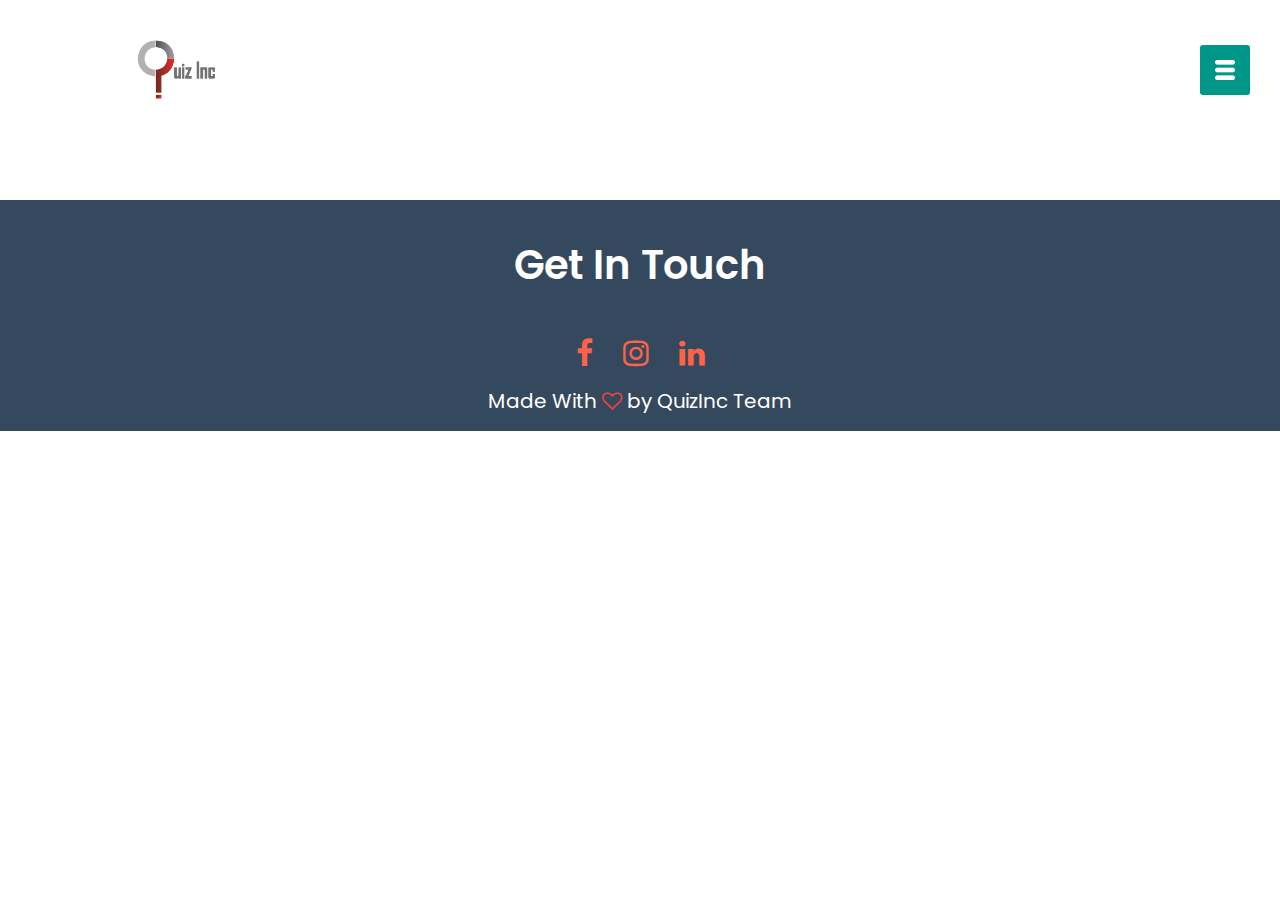
==== audition.html @ 4f5c73e5 "Initial" ====
<!DOCTYPE html>
<html lang="en">

<head>
    <meta name="viewport" content="width=device-width, initial-scale=1.0">
    <title>Audition Form</title>
    <link rel="stylesheet" href="audition.css">
    <link rel="stylesheet" href="style.css">
    <link rel="preconnect" href="https://fonts.googleapis.com">
<link rel="preconnect" href="https://fonts.gstatic.com" crossorigin>
<link href="https://fonts.googleapis.com/css2?family=Poppins:wght@100;200;300;400;600;700&display=swap" rel="stylesheet">
    <link rel="stylesheet" href="https://stackpath.bootstrapcdn.com/font-awesome/4.7.0/css/font-awesome.min.css">
</head>

<body>

    <div class="mainBox">

    <section id="banner-audition">
        <img src="images/logo.png" class="logo">
    </section>


    <div id="sideNav">
        <nav>
            <ul>
                <li><a href="./index.html">Home</a></li>
                <li><a href="./audition.html">Audition Form</a></li>
                <li><a href="https://quizinc-nit-dgp.onrender.com/">Main Website</a></li>            
            </ul>
        </nav>
    </div>
    <!-- side nav which will hide and show -->

    <div id="menuBtn" onclick="toggle()">
        <img src="images/menu.png" id="menu">
    </div>

     
      <!-- contact us  -->
       <section class="location">
        <div data-customgform="clrrfm08y00exwnittgnl98a7"></div>
        <script async src="https://cdn.customgform.com/cgf.js"></script>
       </section>
    
    <!-- Footer -->
    <section class="footer">
        <h4>Get In Touch</h4>
        <div class="icons">
            <a href="https://www.facebook.com/search/top?q=quizinc"><i class="fa fa-facebook"></i></a>
            <a href="https://www.instagram.com/quizincnitdgp/"><i class="fa fa-instagram"></i></a>
            <a href="https://www.linkedin.com/company/quizinc/"><i class="fa fa-linkedin"></i></a>
        </div>
        <p>Made With  <i class="fa fa-heart-o"></i> by QuizInc Team</p>
    </section>

</div>





    <!-- java script for sidebar hide and show -->
     <!-- js script to hide and show sidebar -->
     <script>
        var menuBtn = document.getElementById("menuBtn");
        var sideNav = document.getElementById("sideNav");
        var menu = document.getElementById("menu");
        sideNav.style.right = "-250px";

        function toggle() {
            if (sideNav.style.right == "-250px") {
                sideNav.style.right = "0";
                menu.src = "images/close.png";
            }
            else {
                sideNav.style.right = "-250px"
                menu.src = "images/menu.png";
            }
        }
    </script>
</body>

</html>
---- audition.css ----
*{
    margin: 0;
    padding: 0;
    font-family: 'Poppins', sans-serif;
    box-sizing: border-box;
}




/* footer css */
.footer{
    width: 100%;
    text-align: center;
    padding: 15px 0;
    /* background: grey; */
    background: #34495e;
}
.footer h4{
    font-size: 40px;
    margin-bottom: 25px;
    margin-top: 20px;
    font-weight: 600;
    color: white;
}
.icons .fa{
 color: tomato;
 margin: 0 13px;
 cursor: pointer;
 padding: 18px 0;
 font-size: 30px;
}
.footer p{
    font-size: 20px;
    color: white;
}
.fa-heart-o{
    color: #f44336;
}




/* Css for about us page */
.bottom-text-box{
    width: 90%;
    color: white;
    position: absolute;
    top: 80%;
    left: 50%;
    transform: translate(-50% , -50%);
    text-align: center;
}
.bottom-text-box h1{
    font-size: 60px;
}
  
.about-us{
    width: 80%;
    margin: auto;
    padding-top: 80px;
    padding-bottom: 50px;
}
.about-col{
    flex-basis: 48%;
    padding: 30px 2px;
}
.about-col img{
    width: 100%;
}
.about-col h1{
    padding-top: 0;
}
.about-col p{
    padding: 15px 0 25px;
}
.red-btn{
    border: 1px solid #f44336;
    background: transparent;
    color: #f44336;
}
.red-btn:hover{
    color: #fff;
}

@media(max-width:700px){
    .bottom-text-box h1{
        font-size: 20px;
    }
}

/* .mainBox{
    background: #34495e;
} */

/* css for contact us page */
.location{
    width: 100%;
    margin: auto;
    padding-top: 150px;
    padding-bottom: 50px;
}
.location iframe{
    width: 100%;
}




/* .location{
    width: 50%;
    margin: auto;
    position: relative;
    top: 150px;
    padding-top: 20px;
    border-radius: 10px;
    padding-bottom: 50px;
    padding-left: 20px;
    padding-right: 20px;
    background: black;
    margin-bottom: 200px;
}
.location iframe{
    width: 100%;
}

@media(max-width:700px){
    .location{
        width: 100%;
    }
    .location iframe{
        height: 2700px;
        padding-left: 0px;
        padding-right: 0px;
    }     
} */
---- style.css ----
*{
    margin: 0;
    padding: 0;
    font-family: 'Poppins',sans-serif;
}
#banner{
    background:linear-gradient(rgba(4,9,30,0.7),rgba(4,9,30,0.7)), url(images/about2.jpg);
    background-position: center;
    background-size: cover;
    height: 100vh;
}
.logo{
    width: 100px;
    position: absolute;
    top: 4%;
    left: 10%;
}
.banner-text{
    text-align: center;
    color: #fff;
    padding-top: 180px;
}
.banner-text h1{
    font-size: 110px;
    font-family: 'Kaushan Script' ,sans-serif;
}
.banner-text p{
    font-size: 20px;
    font-style: italic;
    color: #009688;
    font-weight: 600;
}
.banner-btn{
    margin: 70px auto 0;
}
.banner-btn a{
    text-decoration: none;
    color: #fff;
    display: inline-block;
    margin: 0 10px;
    width: 150px;
    padding: 12px 0;
    border: 0.5px solid #fff;
    position: relative;
    z-index: 1;
    transition: color 0.5s;
}
.banner-btn a span{
    width: 0;
    height: 100%;
    position: absolute;
    top: 0;
    left: 0;
    background: #009688;
    z-index: -1;
    transition: 0.5s;
}
.banner-btn a:hover span{
   width: 100%;
}
.banner-btn a:hover{
    color: #fff;
    font-weight: 600;
}
/* sidebar css */
#sideNav{
    width: 250px;
    height: 100vh;
    position: fixed;
    right: -250px;
    top: 0;
    background: #009688;
    z-index: 2;
    transition: 0.5s;
    padding-top: 25px;
}
nav ul li{
    list-style: none;
    margin: 50px 20px;
}
nav ul li a{
    text-decoration: none;
    color: #fff;
    font-weight: 600;
    padding: 10px;
}

nav ul li a:hover{
    color: #444;
}


#menuBtn{
    width: 50px;
    height: 50px;
    background: #009688;
    text-align: center;
    position: fixed;
    right: 30px;
    top: 5%;
    border-radius: 3px;
    z-index: 3;
    cursor: pointer;
}
#menuBtn img{
    width: 20px;
    margin-top: 15px;
}
@media screen and (max-width:770px){
    .banner-text h1{
        font-size: 44px;
    }
    .banner-btn a{
        display: block;
        margin: 20px auto;
    }
}




/* feature section */
#feature{
    width: 100%;
    padding: 70px 0;
}
.title-text{
    text-align: center;
    padding-bottom: 70px;
}

.title-text h1{
    font-size: 50px;
    color: #009688;
    position: relative;
}
.title-text h1:after{
    content: '';
    background: #444;
    width: 100px;
    height: 5px;
    border: 5px;
    border-radius: 10px;
    position: absolute;
    bottom: -10px;
    left: 50%;
    transform: translateX(-50%);
  }

.feature-box{
    width: 80%;
    margin: auto;
    display: flex;
    flex-wrap: wrap;
    align-items: center;
    text-align: center;
}
.features{
    flex-basis: 50%;
}
.features-img{
    flex-basis: 50%;
    margin: auto;
}
.features-img img{
    width: 80%;
    border-radius: 10px;
}
.features h1{
    text-align: left;
    margin-bottom: 10px;
    font-weight: 600;
    /* color: #009688; */
    color: #009688;

}
.features-desc{
    display: flex;
    align-items: center;
    margin-bottom: 40px;
}

.feature-text p{
   padding: 0 20px;
   text-align: initial;
   font-weight: 550;
   color: #444;
}
@media screen and (max-width:770px){
    .title-text h1{
        font-size: 35px
    }
    .features{
        flex-basis: 100%;
    }
    .features-img{
        flex-basis: 100%;
    }
    .features-img img{
        width: 100%;
    }
}



/* footer section */
#footer{
    padding: 20px 0 10px;
    background: #efefef;
    position: relative;
}
.footer-row{
    width: 80%;
    margin: 0 auto;
    display: flex;
    justify-content: space-between;
    flex-wrap: wrap;
}
.footer-left,.footer-right{
    flex-basis: 45%;
    padding: 10px;
    margin-bottom: 20px;
}
.footer-right{
    text-align: right;
}
.footer-rpw h1{
    margin: 10px 0;
}
.footer-row p{
    line-height: 35px;
}
.footer-left .fa,.footer-right .fa{
    color: #009688;
    font-size: 20px;
    margin: 10px;
}
.footer-img{
    max-width: 370px;
    opacity: 0.1;
    position: absolute;
    left: 50%;
    top: 35%;
    transform: translate(-50% ,-50%);
}
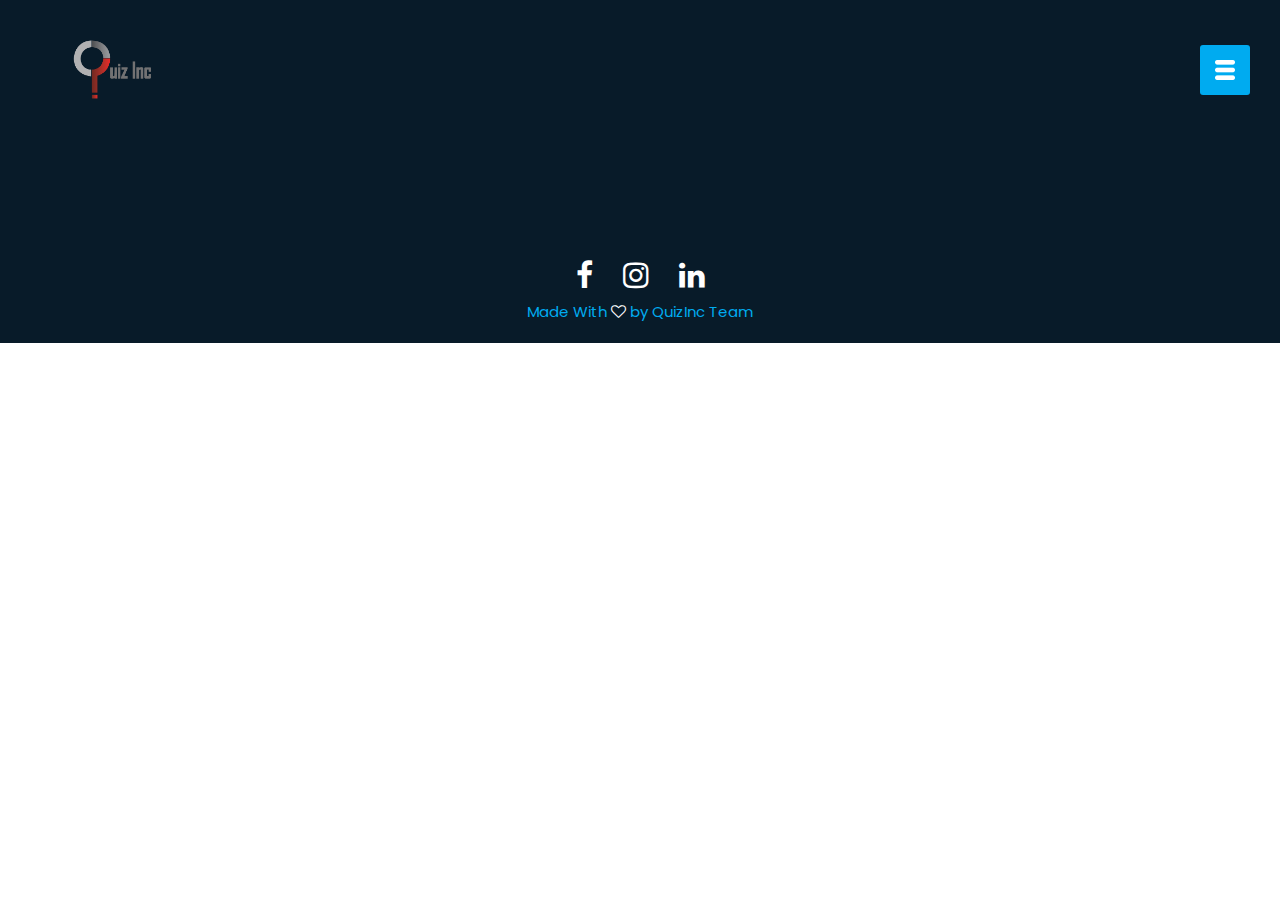
==== commit e6da5239: "Ui updated" ====
--- a/audition.html
+++ b/audition.html
@@ -39,13 +39,12 @@
      
       <!-- contact us  -->
        <section class="location">
-        <div data-customgform="clrrfm08y00exwnittgnl98a7"></div>
+        <div data-customgform="clrxbesbt00i4wnitu9mjlwdg"></div>
         <script async src="https://cdn.customgform.com/cgf.js"></script>
        </section>
     
     <!-- Footer -->
     <section class="footer">
-        <h4>Get In Touch</h4>
         <div class="icons">
             <a href="https://www.facebook.com/search/top?q=quizinc"><i class="fa fa-facebook"></i></a>
             <a href="https://www.instagram.com/quizincnitdgp/"><i class="fa fa-instagram"></i></a>
@@ -72,10 +71,12 @@
             if (sideNav.style.right == "-250px") {
                 sideNav.style.right = "0";
                 menu.src = "images/close.png";
+                menuBtn.style.background = "transparent";
             }
             else {
                 sideNav.style.right = "-250px"
                 menu.src = "images/menu.png";
+                menuBtn.style.background = "#00abf0";
             }
         }
     </script>
--- a/audition.css
+++ b/audition.css
@@ -5,6 +5,9 @@
     box-sizing: border-box;
 }
 
+.mainBox{
+    background: #081b29;
+}
 
 
 
@@ -12,86 +15,31 @@
 .footer{
     width: 100%;
     text-align: center;
-    padding: 15px 0;
-    /* background: grey; */
-    background: #34495e;
+    padding: 10px 0;
+    background: #081b29;
+    padding-bottom: 20px;
 }
 .footer h4{
-    font-size: 40px;
+    font-size: 30px;
     margin-bottom: 25px;
     margin-top: 20px;
     font-weight: 600;
-    color: white;
+    color: #00abf0;
 }
 .icons .fa{
- color: tomato;
+ color: #fff;
  margin: 0 13px;
  cursor: pointer;
- padding: 18px 0;
+ padding: 10px 0;
  font-size: 30px;
 }
 .footer p{
-    font-size: 20px;
-    color: white;
+    font-size: 15px;
+    color: #00abf0;
 }
 .fa-heart-o{
-    color: #f44336;
-}
-
-
-
-
-/* Css for about us page */
-.bottom-text-box{
-    width: 90%;
-    color: white;
-    position: absolute;
-    top: 80%;
-    left: 50%;
-    transform: translate(-50% , -50%);
-    text-align: center;
-}
-.bottom-text-box h1{
-    font-size: 60px;
-}
-  
-.about-us{
-    width: 80%;
-    margin: auto;
-    padding-top: 80px;
-    padding-bottom: 50px;
-}
-.about-col{
-    flex-basis: 48%;
-    padding: 30px 2px;
-}
-.about-col img{
-    width: 100%;
-}
-.about-col h1{
-    padding-top: 0;
-}
-.about-col p{
-    padding: 15px 0 25px;
-}
-.red-btn{
-    border: 1px solid #f44336;
-    background: transparent;
-    color: #f44336;
-}
-.red-btn:hover{
     color: #fff;
 }
-
-@media(max-width:700px){
-    .bottom-text-box h1{
-        font-size: 20px;
-    }
-}
-
-/* .mainBox{
-    background: #34495e;
-} */
 
 /* css for contact us page */
 .location{
@@ -99,6 +47,7 @@
     margin: auto;
     padding-top: 150px;
     padding-bottom: 50px;
+    margin-bottom: 40px;
 }
 .location iframe{
     width: 100%;
@@ -107,32 +56,3 @@
 
 
 
-/* .location{
-    width: 50%;
-    margin: auto;
-    position: relative;
-    top: 150px;
-    padding-top: 20px;
-    border-radius: 10px;
-    padding-bottom: 50px;
-    padding-left: 20px;
-    padding-right: 20px;
-    background: black;
-    margin-bottom: 200px;
-}
-.location iframe{
-    width: 100%;
-}
-
-@media(max-width:700px){
-    .location{
-        width: 100%;
-    }
-    .location iframe{
-        height: 2700px;
-        padding-left: 0px;
-        padding-right: 0px;
-    }     
-} */
-
-
--- a/style.css
+++ b/style.css
@@ -1,19 +1,29 @@
+@import url('https://fonts.googleapis.com/css2?family=Poppins:wght@300;400;500;600;700;800;900&display=swap');
+
 *{
     margin: 0;
     padding: 0;
     font-family: 'Poppins',sans-serif;
 }
 #banner{
-    background:linear-gradient(rgba(4,9,30,0.7),rgba(4,9,30,0.7)), url(images/about2.jpg);
-    background-position: center;
-    background-size: cover;
     height: 100vh;
-}
+    background: #081b29;
+}
+.circle{
+    position: absolute;
+    top: 0;
+    left: 0;
+    width: 100%;
+    height: 100%;
+    background: #017143;
+    clip-path: circle(600px at right 800px);
+}
+
 .logo{
     width: 100px;
     position: absolute;
     top: 4%;
-    left: 10%;
+    left: 5%;
 }
 .banner-text{
     text-align: center;
@@ -21,26 +31,28 @@
     padding-top: 180px;
 }
 .banner-text h1{
-    font-size: 110px;
+    font-size: 140px;
     font-family: 'Kaushan Script' ,sans-serif;
 }
 .banner-text p{
-    font-size: 20px;
+    font-size: 30px;
     font-style: italic;
-    color: #009688;
-    font-weight: 600;
-}
+    color: #00abf0;
+    font-weight: 600;
+}
+
 .banner-btn{
     margin: 70px auto 0;
 }
 .banner-btn a{
     text-decoration: none;
     color: #fff;
+    font-weight: 600;
     display: inline-block;
     margin: 0 10px;
     width: 150px;
     padding: 12px 0;
-    border: 0.5px solid #fff;
+    border: 2px solid #00abf0;
     position: relative;
     z-index: 1;
     transition: color 0.5s;
@@ -51,7 +63,7 @@
     position: absolute;
     top: 0;
     left: 0;
-    background: #009688;
+    background: #00abf0;
     z-index: -1;
     transition: 0.5s;
 }
@@ -69,7 +81,8 @@
     position: fixed;
     right: -250px;
     top: 0;
-    background: #009688;
+    background: rgba(255, 255, 255, 0.1);
+    backdrop-filter: blur(100px);
     z-index: 2;
     transition: 0.5s;
     padding-top: 25px;
@@ -80,20 +93,21 @@
 }
 nav ul li a{
     text-decoration: none;
-    color: #fff;
-    font-weight: 600;
+    color: #00abf0;
+    font-weight: 600;
+    font-size: 20px;
     padding: 10px;
 }
 
 nav ul li a:hover{
-    color: #444;
+    color: #fff;
 }
 
 
 #menuBtn{
     width: 50px;
     height: 50px;
-    background: #009688;
+    background: #00abf0;
     text-align: center;
     position: fixed;
     right: 30px;
@@ -108,21 +122,40 @@
 }
 @media screen and (max-width:770px){
     .banner-text h1{
-        font-size: 44px;
+        font-size: 60px;
+    }
+    .banner-text p{
+        font-size: 25px;
+        padding-right: 20px;
+        padding-left: 20px;
+    }
+    .banner-text .toppara{
+        margin-top: 20px;
+    }
+    .banner-btn{
+        margin-top: 150px;
     }
     .banner-btn a{
         display: block;
         margin: 20px auto;
-    }
-}
-
-
+        background: #00abf0;
+    }
+    nav ul li a{
+        color: #fff;
+    }
+}
+
+.borderline{
+    height: 0.5vh;
+}
 
 
 /* feature section */
 #feature{
     width: 100%;
-    padding: 70px 0;
+    height: 100%;
+    padding: 70px 10px;
+    background: #081b29;
 }
 .title-text{
     text-align: center;
@@ -131,115 +164,56 @@
 
 .title-text h1{
     font-size: 50px;
-    color: #009688;
+    color: #fff;
     position: relative;
 }
-.title-text h1:after{
-    content: '';
-    background: #444;
-    width: 100px;
-    height: 5px;
-    border: 5px;
-    border-radius: 10px;
-    position: absolute;
-    bottom: -10px;
-    left: 50%;
-    transform: translateX(-50%);
-  }
-
-.feature-box{
-    width: 80%;
-    margin: auto;
-    display: flex;
-    flex-wrap: wrap;
-    align-items: center;
-    text-align: center;
-}
-.features{
-    flex-basis: 50%;
-}
-.features-img{
-    flex-basis: 50%;
-    margin: auto;
-}
-.features-img img{
-    width: 80%;
-    border-radius: 10px;
-}
-.features h1{
-    text-align: left;
-    margin-bottom: 10px;
-    font-weight: 600;
-    /* color: #009688; */
-    color: #009688;
-
-}
-.features-desc{
+
+.features {
     display: flex;
     align-items: center;
-    margin-bottom: 40px;
+    justify-content: center;
+    padding-left: 100px;
+    padding-right: 100px;
+    flex-wrap: wrap;
+    margin-top: 20px;
+    margin-bottom: 30px;
+}
+
+.features .col{
+    flex-basis: 45%;
+    padding: 30px 15px;
+    border: 1px solid #fff;
+}
+
+.features h1{
+    text-align: center;
+    margin-bottom: 20px;
+    font-weight: 600;
+    color: #fff;
+}
+.features-desc{
+    margin-bottom: 50px;
 }
 
 .feature-text p{
    padding: 0 20px;
-   text-align: initial;
+   text-align: center;
    font-weight: 550;
-   color: #444;
-}
+   color: #00abf0;
+}
+
 @media screen and (max-width:770px){
     .title-text h1{
         font-size: 35px
     }
     .features{
+        padding-left: 5px;
+        padding-right: 5px;
+        margin-top: 20px;
+        margin-bottom: 1px;
+    }
+    .features .col{
         flex-basis: 100%;
     }
-    .features-img{
-        flex-basis: 100%;
-    }
-    .features-img img{
-        width: 100%;
-    }
-}
-
-
-
-/* footer section */
-#footer{
-    padding: 20px 0 10px;
-    background: #efefef;
-    position: relative;
-}
-.footer-row{
-    width: 80%;
-    margin: 0 auto;
-    display: flex;
-    justify-content: space-between;
-    flex-wrap: wrap;
-}
-.footer-left,.footer-right{
-    flex-basis: 45%;
-    padding: 10px;
-    margin-bottom: 20px;
-}
-.footer-right{
-    text-align: right;
-}
-.footer-rpw h1{
-    margin: 10px 0;
-}
-.footer-row p{
-    line-height: 35px;
-}
-.footer-left .fa,.footer-right .fa{
-    color: #009688;
-    font-size: 20px;
-    margin: 10px;
-}
-.footer-img{
-    max-width: 370px;
-    opacity: 0.1;
-    position: absolute;
-    left: 50%;
-    top: 35%;
-    transform: translate(-50% ,-50%);
-}+}
+
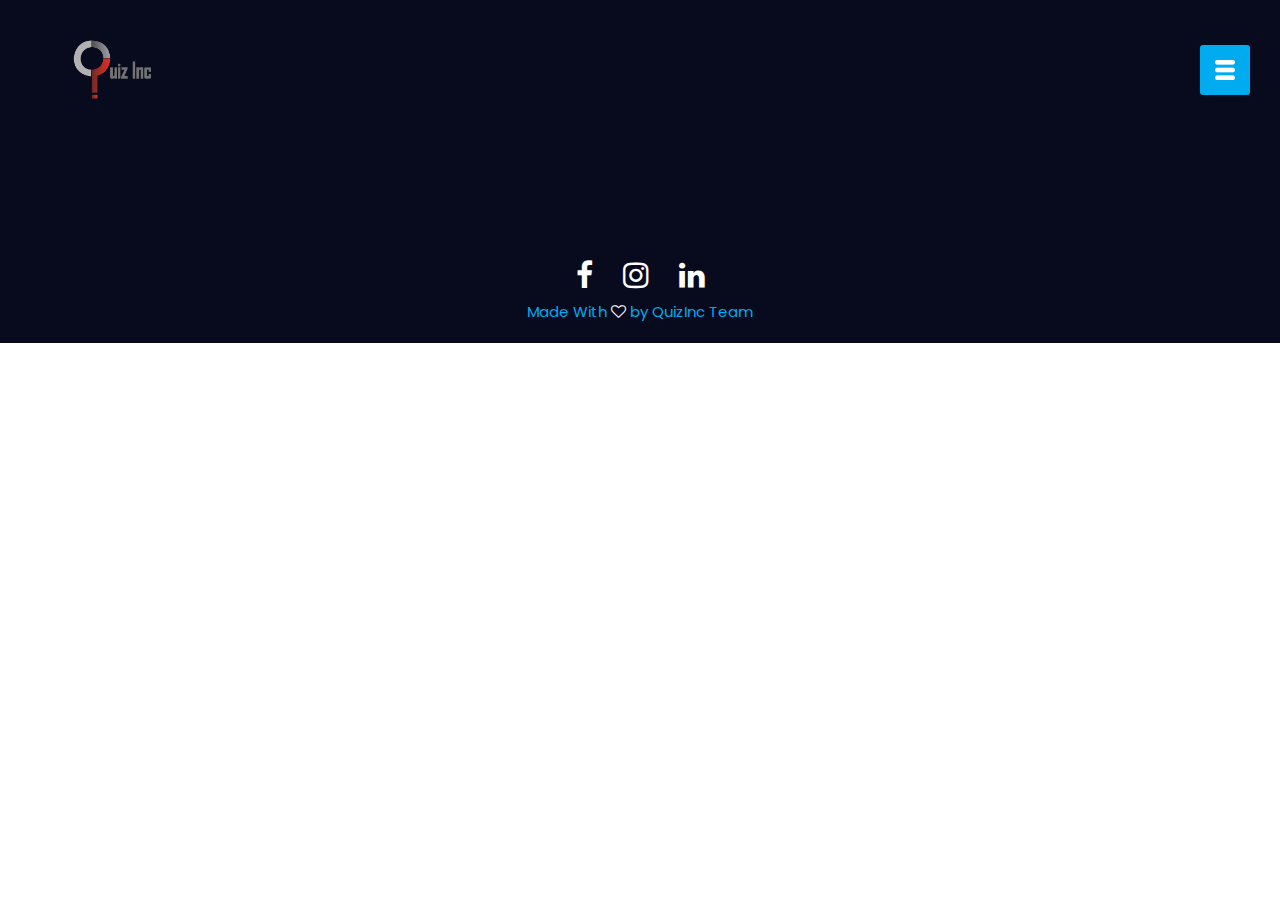
==== commit 48dca189: "Ui" ====
--- a/audition.html
+++ b/audition.html
@@ -39,7 +39,8 @@
      
       <!-- contact us  -->
        <section class="location">
-        <div data-customgform="clrxbesbt00i4wnitu9mjlwdg"></div>
+        
+        <div class="customform" data-customgform="clrxbesbt00i4wnitu9mjlwdg"></div>
         <script async src="https://cdn.customgform.com/cgf.js"></script>
        </section>
     
--- a/audition.css
+++ b/audition.css
@@ -6,7 +6,7 @@
 }
 
 .mainBox{
-    background: #081b29;
+    background: #070B1D;
 }
 
 
@@ -16,7 +16,8 @@
     width: 100%;
     text-align: center;
     padding: 10px 0;
-    background: #081b29;
+    /* background: #081b29; */
+    background: #070B1D;
     padding-bottom: 20px;
 }
 .footer h4{
@@ -48,11 +49,14 @@
     padding-top: 150px;
     padding-bottom: 50px;
     margin-bottom: 40px;
+    position: relative;
 }
-.location iframe{
+.customform{
     width: 100%;
+    z-index: 100;
 }
 
 
 
 
+
--- a/style.css
+++ b/style.css
@@ -7,16 +7,20 @@
 }
 #banner{
     height: 100vh;
-    background: #081b29;
-}
-.circle{
+    background: #070B1D;
+    /* background: #081b29; */
+    position: relative;
+}
+.circle2{
     position: absolute;
     top: 0;
     left: 0;
     width: 100%;
     height: 100%;
-    background: #017143;
-    clip-path: circle(600px at right 800px);
+    background: rgba(54, 32, 255, 0.15);
+    clip-path: circle(350px);
+    filter: blur(115px);
+    z-index: 0;
 }
 
 .logo{
@@ -81,15 +85,16 @@
     position: fixed;
     right: -250px;
     top: 0;
-    background: rgba(255, 255, 255, 0.1);
-    backdrop-filter: blur(100px);
+    /* background: rgba(255, 255, 255, 0.1); */
+    /* background: rgba(54, 32, 255, 0.15); */
+    backdrop-filter: blur(155px);
     z-index: 2;
     transition: 0.5s;
     padding-top: 25px;
 }
 nav ul li{
     list-style: none;
-    margin: 50px 20px;
+    margin: 40px 20px;
 }
 nav ul li a{
     text-decoration: none;
@@ -123,6 +128,7 @@
 @media screen and (max-width:770px){
     .banner-text h1{
         font-size: 60px;
+        margin-top: 100px;
     }
     .banner-text p{
         font-size: 25px;
@@ -138,10 +144,15 @@
     .banner-btn a{
         display: block;
         margin: 20px auto;
-        background: #00abf0;
     }
     nav ul li a{
         color: #fff;
+        font-size: 15px;
+    }
+    .circle2{
+        clip-path: circle(200px);
+        filter: blur(100px);
+        top: -45px;
     }
 }
 
@@ -155,7 +166,8 @@
     width: 100%;
     height: 100%;
     padding: 70px 10px;
-    background: #081b29;
+    /* background: #081b29; */
+    background: #070B1D;
 }
 .title-text{
     text-align: center;
@@ -179,17 +191,33 @@
     margin-bottom: 30px;
 }
 
+.circle{
+    position: absolute;
+    top: 0;
+    left: 0;
+    width: 100%;
+    height: 100%;
+    background: rgba(54, 32, 255, 0.15);
+    clip-path: polygon(300px);
+    z-index: 0;
+    filter: blur(25px);
+}
+
 .features .col{
     flex-basis: 45%;
     padding: 30px 15px;
     border: 1px solid #fff;
+    position: relative;
+}
+.features .firstcol{
+    margin-right: 20px;
 }
 
 .features h1{
     text-align: center;
     margin-bottom: 20px;
     font-weight: 600;
-    color: #fff;
+    color: #00abf0;
 }
 .features-desc{
     margin-bottom: 50px;
@@ -199,7 +227,7 @@
    padding: 0 20px;
    text-align: center;
    font-weight: 550;
-   color: #00abf0;
+   color: tomato;
 }
 
 @media screen and (max-width:770px){
@@ -214,6 +242,13 @@
     }
     .features .col{
         flex-basis: 100%;
-    }
-}
-
+        border: none;
+    }
+    .features .firstcol{
+        margin-right: 0px;
+    }
+    .firstcol{
+        margin-bottom: 30px;
+    }
+}
+
